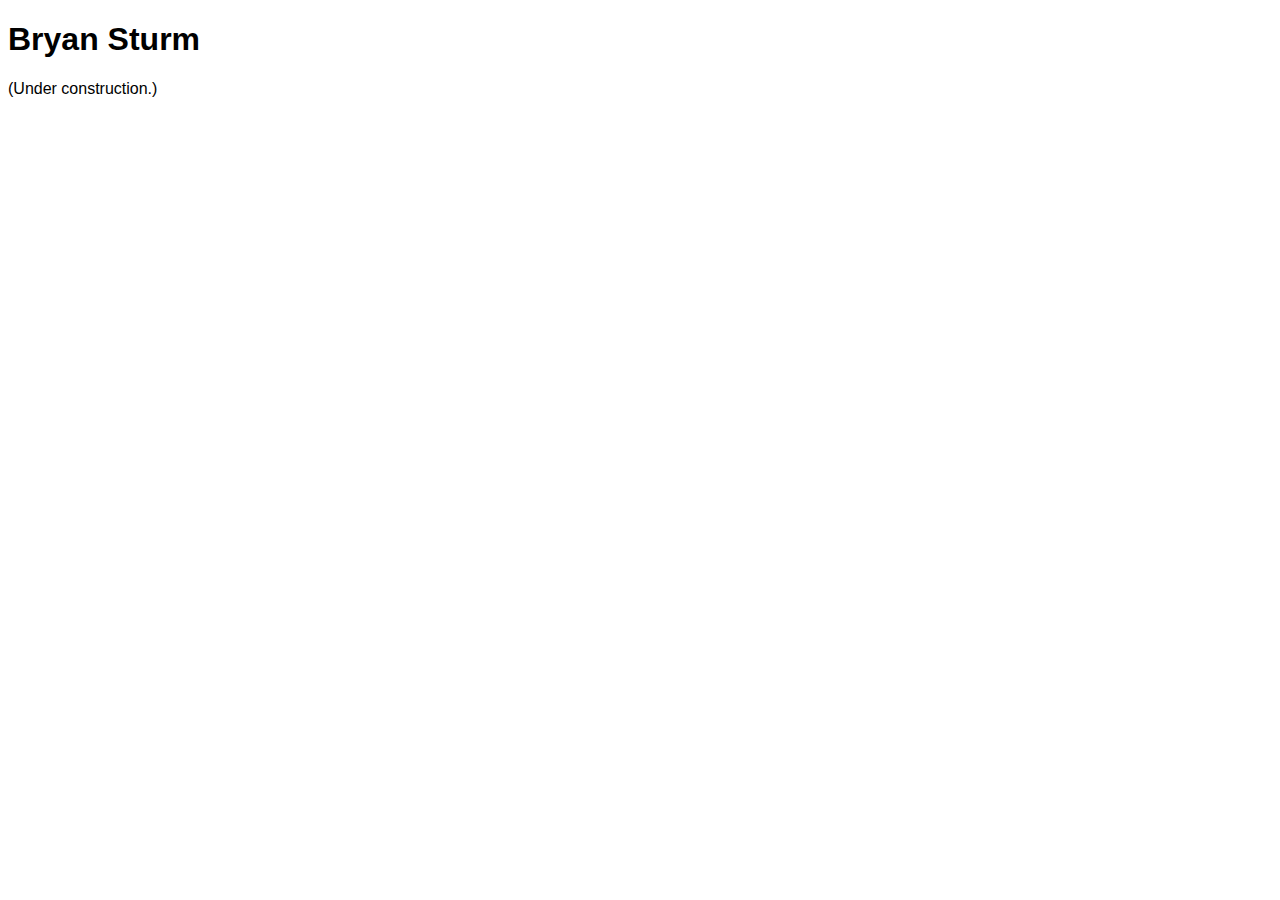
==== index.html @ a9daf2ea "Add Initial Files" ====
<!DOCTYPE html>
<html lang="en">

<head>
	<meta charset="UTF-8">
	<meta http-equiv="X-UA-Compatible" content="IE=edge">
	<meta name="viewport" content="width=device-width, initial-scale=1.0">
	<title>Bryan's GitHub Page</title>
	<link rel="stylesheet" href="style.css">
</head>

<body>

	<h1>Bryan Sturm</h1>

	<p>(Under construction.)</p>

</body>

</html>
---- style.css ----
body {
	font-family: -apple-system, BlinkMacSystemFont, 'Segoe UI', Roboto, Oxygen, Ubuntu, Cantarell, 'Open Sans', 'Helvetica Neue', sans-serif;
}
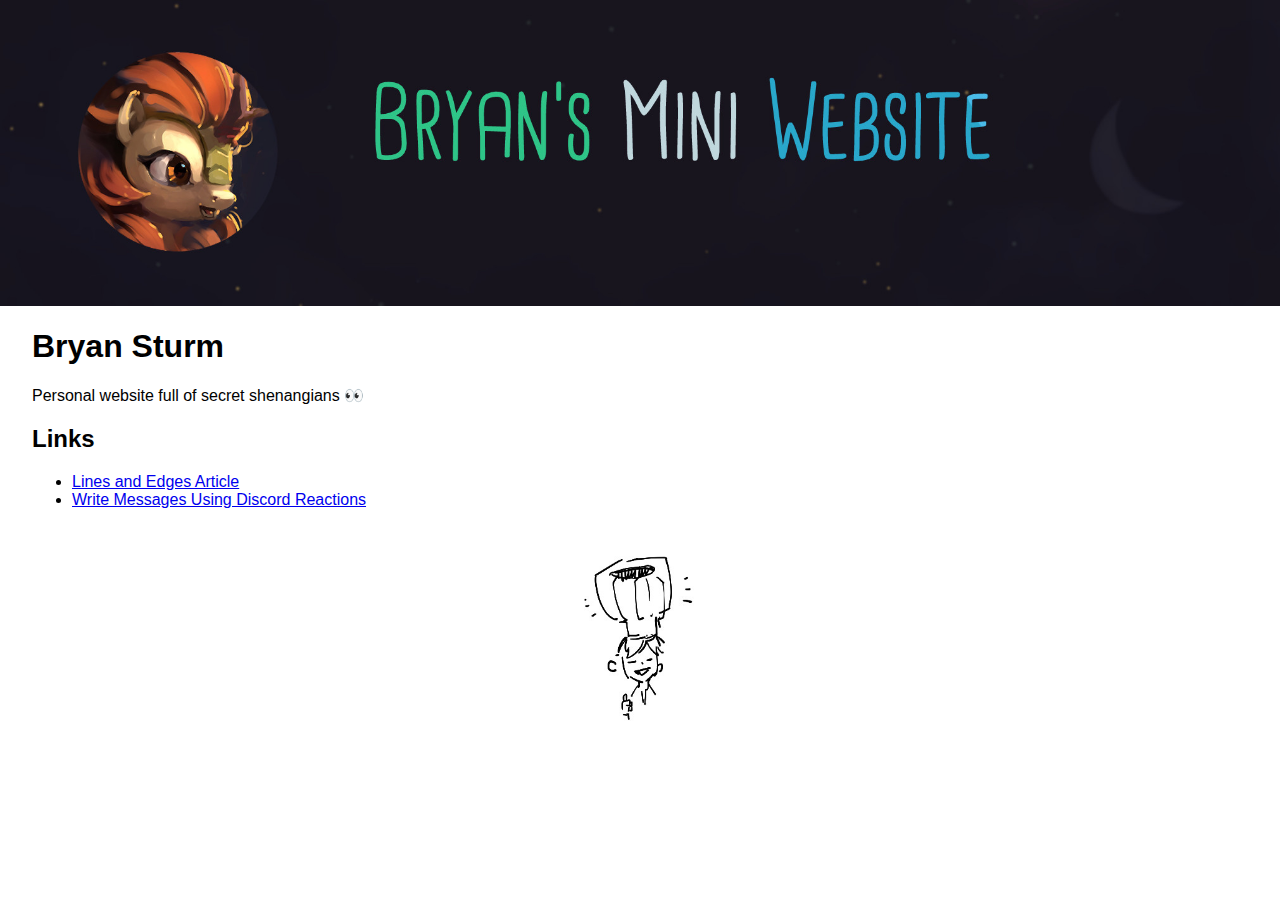
==== commit 33d4c01d: "Add Emotify" ====
--- a/index.html
+++ b/index.html
@@ -5,15 +5,35 @@
 	<meta charset="UTF-8">
 	<meta http-equiv="X-UA-Compatible" content="IE=edge">
 	<meta name="viewport" content="width=device-width, initial-scale=1.0">
-	<title>Bryan's GitHub Page</title>
+	<title>Bryan Sturm - Software Developer, Digital Illustrator</title>
 	<link rel="stylesheet" href="style.css">
 </head>
 
 <body>
 
-	<h1>Bryan Sturm</h1>
+	<img id="banner-img" src="home/banner.jpg">
 
-	<p>(Under construction.)</p>
+	<div id="content-wrapper">
+
+		<h1>Bryan Sturm</h1>
+
+		<p>Personal website full of secret shenangians 👀<p>
+
+		<h2>
+			Links
+		</h2>
+		<ul>
+			<li>
+				<a href="./articles/lines-and-edges/">Lines and Edges Article</a>
+			</li>
+			<li>
+				<a href="./tools/emotify/">Write Messages Using Discord Reactions</a>
+			</li>
+		</ul>
+
+		<img src="home/hat-guy.jpg" class="mini-icon">
+
+	</div>
 
 </body>
 
--- a/style.css
+++ b/style.css
@@ -1,3 +1,20 @@
 body {
 	font-family: -apple-system, BlinkMacSystemFont, 'Segoe UI', Roboto, Oxygen, Ubuntu, Cantarell, 'Open Sans', 'Helvetica Neue', sans-serif;
+	margin: 0;
+	padding: 0;
+}
+
+#banner-img {
+	display: block;
+	width: 100%;
+}
+
+#content-wrapper {
+	margin: 1em 2em;
+}
+
+.mini-icon {
+	display: block;
+	width: 15%;
+	margin: 2em auto;
 }